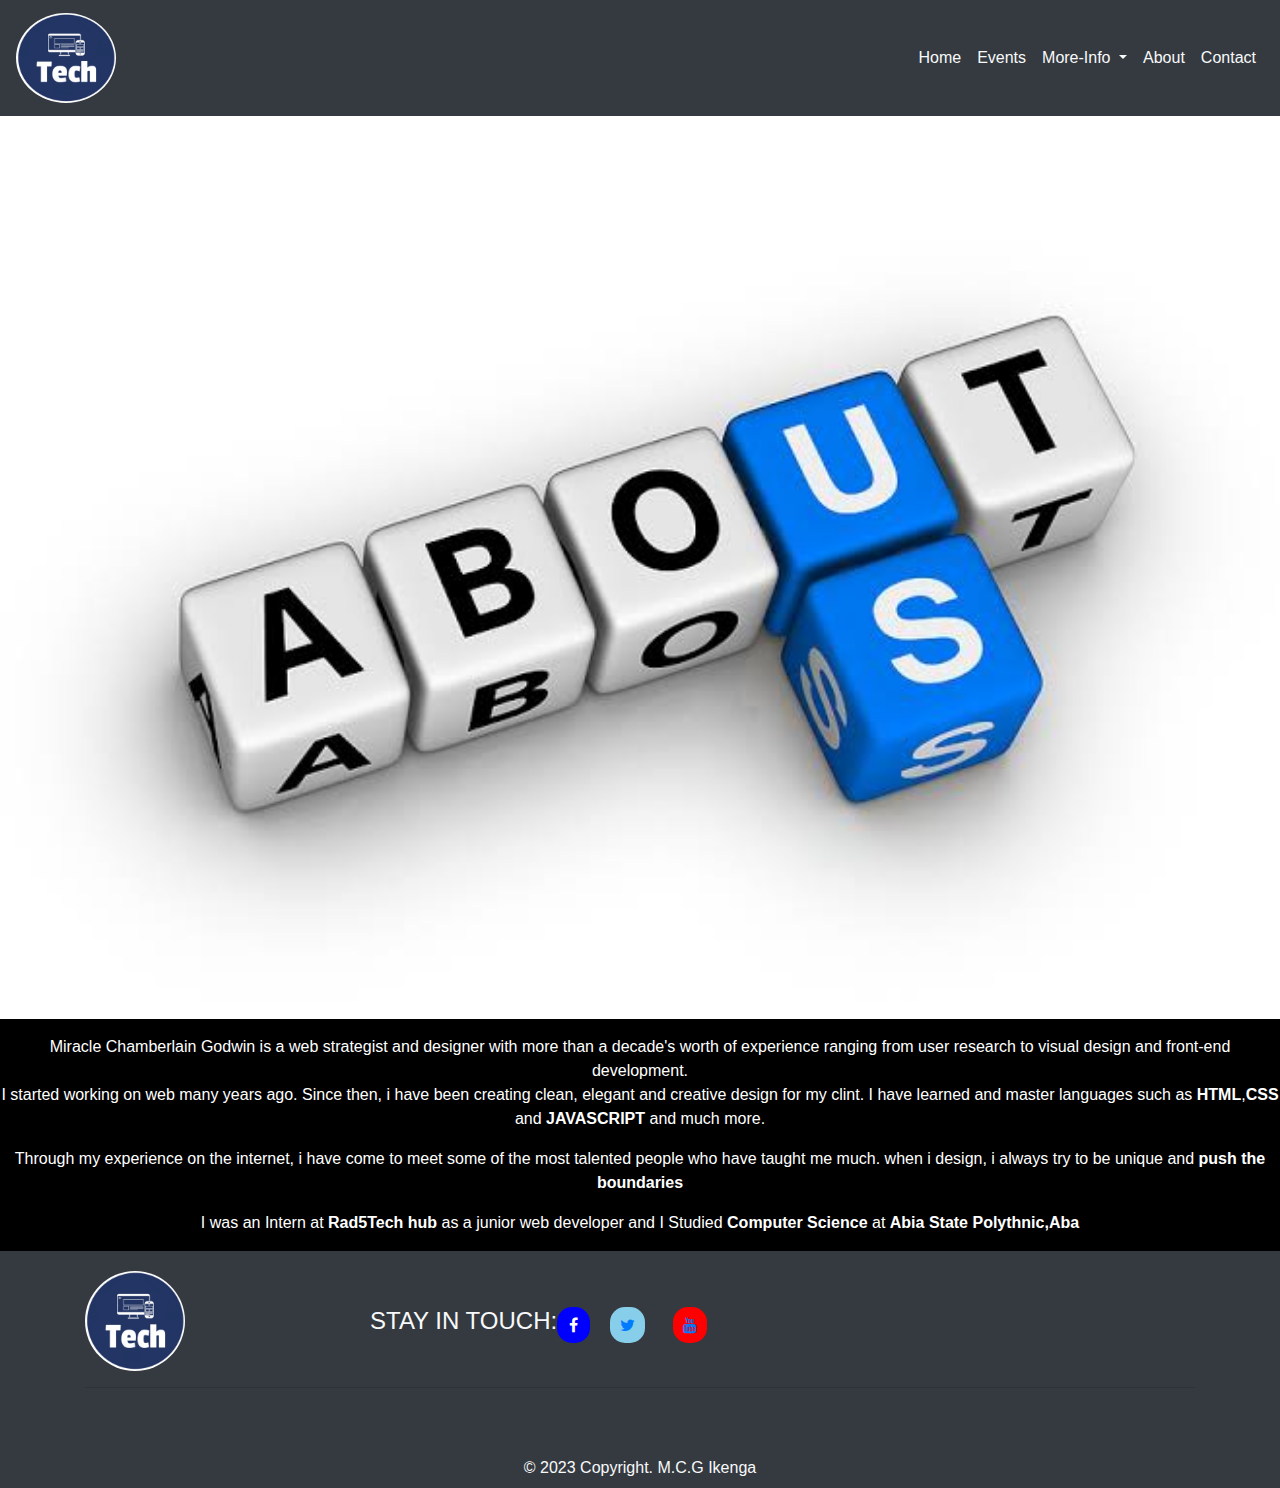
==== about.html @ 642d9255 "Add files via upload" ====
<!DOCTYPE html>
<html>
<head>
	<title>Miracle Chamberlain Godwin(Ikenga-Aro) :: miraclechamberlain miraclegodwin godwinmiracle  - Google</title>
	  <meta charset="UTF-8">
	  <meta name="keywords" content="miraclechamberlain miraclegodwin godwinmiracle ikengaaro ">
	  <meta name="viewport" content="width=device-width, initial-scale=1.0">
	  <meta name="author" content="Miracle Chamberlain Godwin(Ikenga-Aro) ">
	  <link rel="stylesheet" type="text/css" href="css/bootstrap.css">
	 <link rel="stylesheet" type="text/css" href="css/style.css">
	 <link rel="stylesheet" type="text/css" href="font-awesome/css/font-awesome.css">
	</head>
<body>
	<!-- navbar page start -->

	<nav class="navbar navbar-expand-lg navbar-light bg-dark  sticky-top">
		<a class="navbar-brand" href="#"><img class="rounded-circle" src="images/pix1.jpg" width="100" height="90"></a>
		<!-- Toggler/collapsibe Button -->
  <button class="navbar-toggler" type="button" data-toggle="collapse" data-target="#navbarSupportedContent" aria-controls="navbarSupportedContent" aria-expanded="false" aria-label="Toggle navigation">
    <span class="navbar-toggler-icon"></span>
  </button>

  <div class="collapse navbar-collapse " id="navbarSupportedContent">
    <ul class="navbar-nav ml-auto">
      <li class="nav-item active">
         <a class="nav-link text-light"href="index.html">Home</a>
			       </li>
      <li class="nav-item">
        <a class="nav-link text-light" href="events.html">Events </a>
      </li>

      <li class="nav-item dropdown">
        <a class="nav-link dropdown-toggle text-light" href="#" id="navbarDropdown" role="button" data-toggle="dropdown" aria-haspopup="true" aria-expanded="false">
          More-Info
        </a>
        <div class="dropdown-menu" aria-labelledby="navbarDropdown">

					<a class="dropdown-item text-dark" href="services.html">Services</a>
					<a class="dropdown-item text-dark"  href="skills.html ">Tech/Digtial-Skills</a>
					<a class="dropdown-item text-dark"  href="analysis.html ">Technology-Analysis</a>

        </div>
      </li>
      <li class="nav-item">
        <a class="nav-link text-light" href="about.html">About</a>
      </li>
			<li class="nav-item">
        <a class="nav-link text-light" href="contact.html">Contact</a>
      </li>
    </ul>
  </div>
</nav>
	<!-- navbar page end -->

<!-- Landing page start -->
	<section class="">
		<img src="./images/About .jpeg" class="img-fluid"  width="100%" height="100%" alt="Responsive image">
	</section>


	<!-- Landing page start -->


	<div class="text-center home-animation mt-3">
		<div class="">
					Miracle Chamberlain Godwin is a web strategist and designer with more than a decade's worth of experience ranging from user research to visual design and front-end development.
					<p>I started working on web many years ago. Since then, i have been creating clean, elegant and creative design for my clint. I have learned and master languages such as <b>HTML</b>,<b>CSS</b> and <b>JAVASCRIPT</b> and much more.</p>
					<p>Through my experience on the internet, i have come to meet some of the most talented people who have taught me much. when i design, i always try to be unique and <b>push the boundaries</b></p>
					<p>I was an Intern at <b>Rad5Tech hub</b> as a junior web developer and I Studied <b>Computer Science</b> at <b>Abia State Polythnic,Aba</b> </p>
				</div>
			</div>


	  <footer class="mt-2 bg-dark">
	  <div class="container">
	  <div class="row">
	  	<div class="col-md-3">
	  		<img class="rounded-circle" src="images/pix1.jpg"  width="100px" alt=" Logo"><b style="font-family: 'Open Sans', sans-serif;"></b>
	  	</div>
	  	<div class="col-md-4 d-flex align-items-center mt-2">
	  		<h4 class="text-light">STAY IN TOUCH:</h4>
				<a href="https://web.facebook.com/miracle.godwin.39"><i class="fa fa-facebook"></i></a>
				<a href="https://twitter.com/Ikenga_Aro"><i class="fa fa-twitter"></i></a>
				<a href="https://www.youtube.com/channel/UCeWlDBu-Y0-E1rLzWEB54nw"><i class="ml-2 fa fa-youtube"></i></a>
			  	</div>
	  	<div class="col-md-3 mt-3">
	  	</div>
	  	<div class="col-md-2"></div>
	  </div><hr class="pb-4">
	  </div>
	  </footer>
	  <div class="text-center text-light bg-dark  py-2">
	  <p class="m-0 ">&copy; 2023 Copyright. M.C.G Ikenga</p>
	  </div>


	  <script type="text/javascript" src="jquery.js"></script>
	  <script src="myScript.js" charset="utf-8"></script>
	  <script type="text/javascript" src="popper.min.js"></script>
	  <script type="text/javascript" src="js/bootstrap.min.js"></script>

	  </body>
	  </html>
---- css/style.css ----
html{
  scroll-behavior: smooth;

}
body{
  background-color: black;
  color: white;
}

footer {
background-color:rgb(128,128,128)!important;
  padding: 20px;
  color:dark;
}
.table{
  color: dark!important;
}
.contact-page a:link{
color: dark;
}

.about-text {
   letter-spacing: 0px!important;
}

/* animation start */

.home-animation{ animation: fadeInDown 5s; }
@keyframes fadeInDown {
   0% {
      opacity: 0;
      transform: translateY(-20px);
   }
   100% {
      opacity: 1;
      transform: translateY(0);
   }
}
@media (prefers-reduced-motion: no-preference) {
  .home-animation{
    animation-name: fadeInDown;
    animation-duration: 2s;
    animation: auto linear fadeInDown both;
    animation-timeline: view();
    animation-range: entry 10% cover 20%;

  }
}



body{ animation: fadeInDown 5s; }
@keyframes fadeInDown {
   0% {
      opacity: 0;
      transform: translateY(-20px);
   }
   100% {
      opacity: 1;
      transform: translateY(0);
   }
}
@media (prefers-reduced-motion: no-preference) {
  body{
    animation-name: fadeInDown;
    animation-duration: 2s;

  }
}


/* animation end */

.navbar a:hover{
	color: black !important;
}
.navbar-toggler{
	color: #FF0000!important;
}


/* Social Media Handle Stylings */
i.fa-facebook {
  border-radius: 15px;
  background-color: blue;
  color: white;
  padding: 10px 12px;
  margin-right: 20px;
}

i.fa-twitter {
  border-radius: 15px;
  background-color: skyblue;
  padding: 10px;
  margin-right: 20px;
}

i.fa-instagram {
  border-radius: 15px;
  background-color: red;
  padding: 10px;
}
i.fa-youtube {
  border-radius: 15px;
  background-color: red;
  background-size: 500px!important;
  padding: 10px;
}

/* .......... */


/* small screen for live brodcast/ landingpage*/
@media (max-width: 575px), (max-width: 991px) {

	html{
	  scroll-behavior: smooth;

	}
  video {
      width: 100%;
      height: auto;
  }
	  .about-img{
    width: 100%;
  }
  .card{
    width: 100% !important;
    margin-top: 5px !important;
  }
  .live-broadcast{
    margin-top: 0px !important;
  }




.size-video {
    width: 100%;
    height: auto;
}

/*card advart margim*/
.cardadvartmargim{
	margin-top: 10px!important;
}


	 }
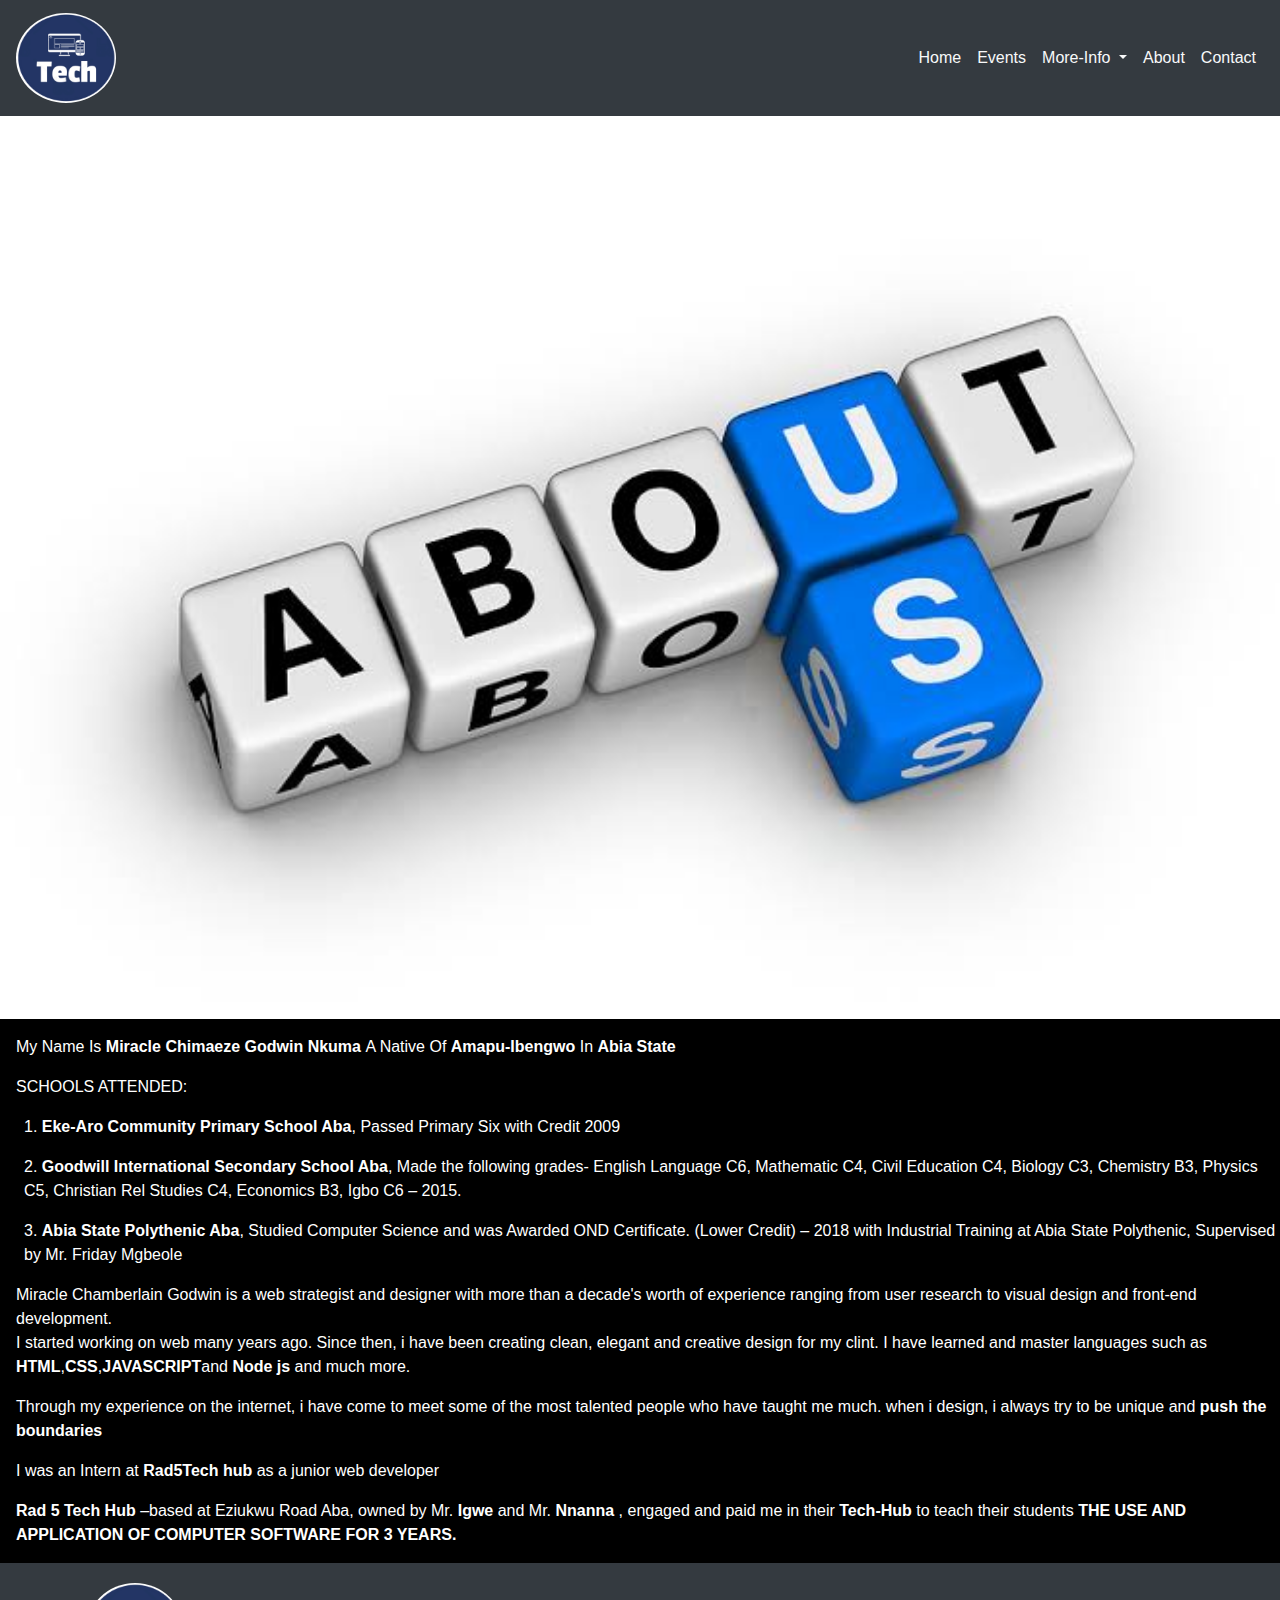
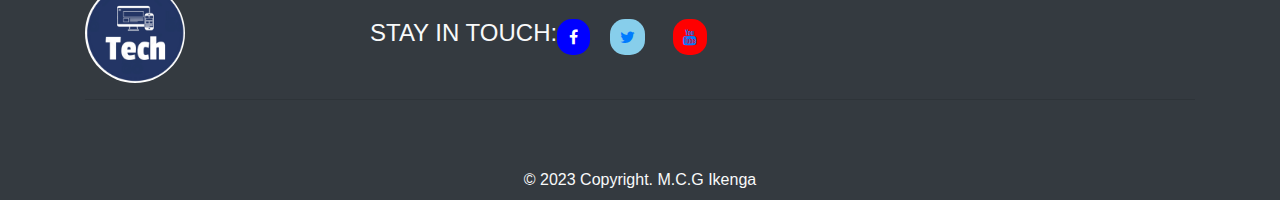
==== commit 8e2d45ea: "Add files via upload" ====
--- a/about.html
+++ b/about.html
@@ -61,12 +61,41 @@
 	<!-- Landing page start -->
 
 
-	<div class="text-center home-animation mt-3">
+	<div class="ml-3 home-animation mt-3">
 		<div class="">
-					Miracle Chamberlain Godwin is a web strategist and designer with more than a decade's worth of experience ranging from user research to visual design and front-end development.
-					<p>I started working on web many years ago. Since then, i have been creating clean, elegant and creative design for my clint. I have learned and master languages such as <b>HTML</b>,<b>CSS</b> and <b>JAVASCRIPT</b> and much more.</p>
-					<p>Through my experience on the internet, i have come to meet some of the most talented people who have taught me much. when i design, i always try to be unique and <b>push the boundaries</b></p>
-					<p>I was an Intern at <b>Rad5Tech hub</b> as a junior web developer and I Studied <b>Computer Science</b> at <b>Abia State Polythnic,Aba</b> </p>
+
+				<p>My Name Is <b>Miracle Chimaeze Godwin Nkuma
+				</b> A Native Of <b>Amapu-Ibengwo</b> In <b>Abia State</b> </p>
+				<p>SCHOOLS ATTENDED:</p>
+				<section class="ml-2">
+				<p>	1. <b>	Eke-Aro Community Primary School Aba</b>, Passed
+ 		Primary Six with Credit 2009 </p>
+
+		<p>2. <b>Goodwill International Secondary School Aba</b>, Made
+	 		the following grades- English Language C6,
+	 		Mathematic C4, Civil Education C4, Biology C3,
+	 		Chemistry B3, Physics C5, Christian Rel Studies C4,
+	 		Economics B3, Igbo C6 – 2015.</p>
+
+			<p>3. <b>Abia State Polythenic Aba</b>, Studied Computer Science
+		 		and was Awarded OND Certificate. (Lower Credit) –
+		 		2018 with Industrial Training at Abia State Polythenic,
+		 		Supervised by Mr. Friday Mgbeole </p>
+
+
+	</section>
+					Miracle Chamberlain Godwin is a web strategist and designer with more
+					than a decade's worth of experience ranging from user research to visual
+					design and front-end development.
+					<p>I started working on web many years ago. Since then, i have been creating clean,
+						elegant and creative design for my clint. I have learned and master languages such as
+						<b>HTML</b>,<b>CSS</b>,<b>JAVASCRIPT</b>and <b>Node js</b> and much more.</p>
+					<p>Through my experience on the internet, i have come to meet some of the most talented
+						people who have taught me much. when i design, i always try to be unique and <b>push the
+							boundaries</b></p>
+					<p>I was an Intern at <b>Rad5Tech hub</b> as a junior web developer </p>
+					<p> <b>Rad 5 Tech Hub</b> –based at Eziukwu Road Aba, owned by Mr.  <b>Igwe</b> and Mr. <b>Nnanna</b> , engaged and paid me
+						in their <b>Tech-Hub</b> to teach their students<b> THE USE AND APPLICATION OF COMPUTER SOFTWARE FOR 3 YEARS.</b></p>
 				</div>
 			</div>
 
